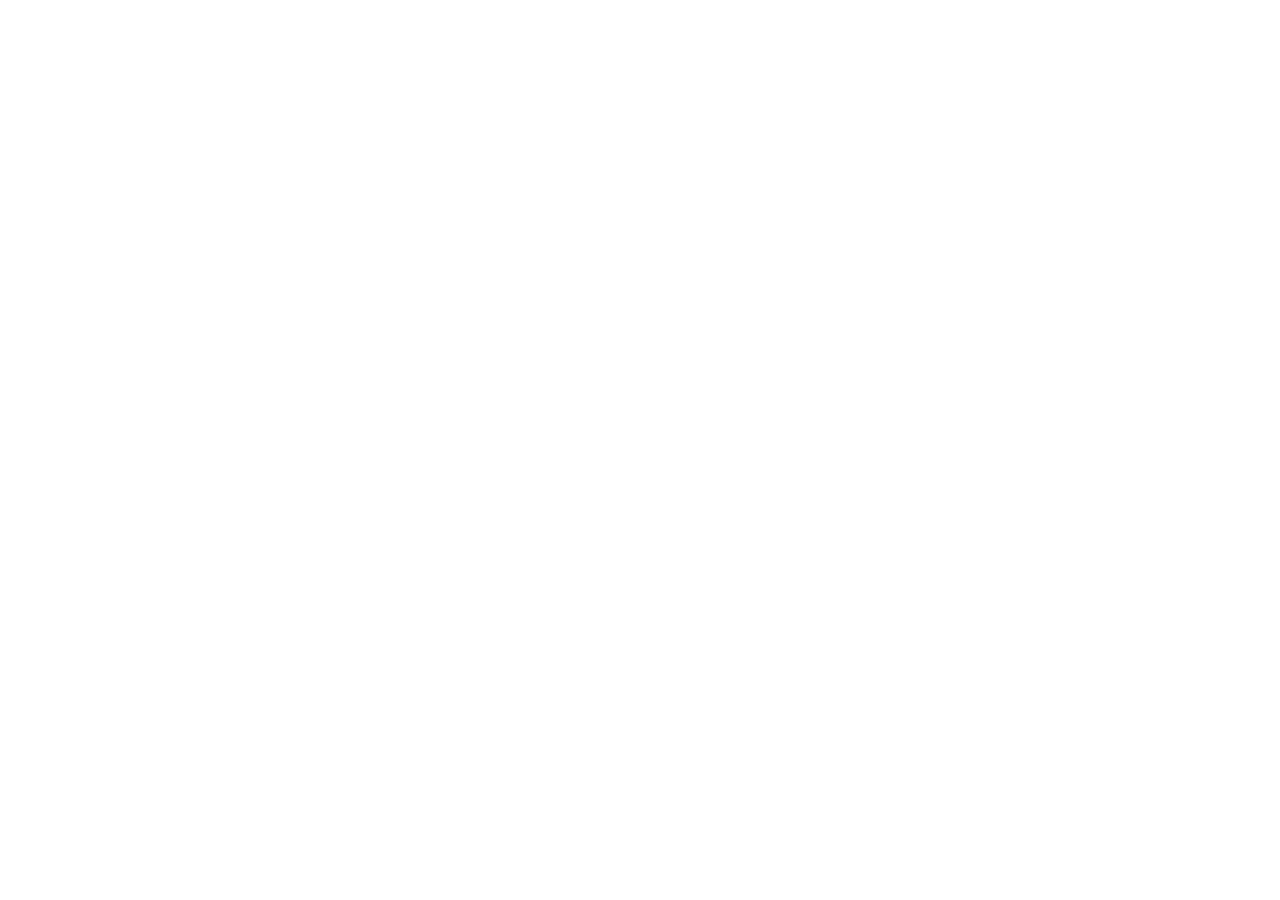
==== static/index.html @ 6d752be7 "Initial commit" ====
<!DOCTYPE html>
<html lang="en">
<head>
  <meta charset="UTF-8">
  <meta name="viewport" content="width=device-width, initial-scale=1.0">
  <title>Index</title>
</head>
<body>
  
</body>
</html>
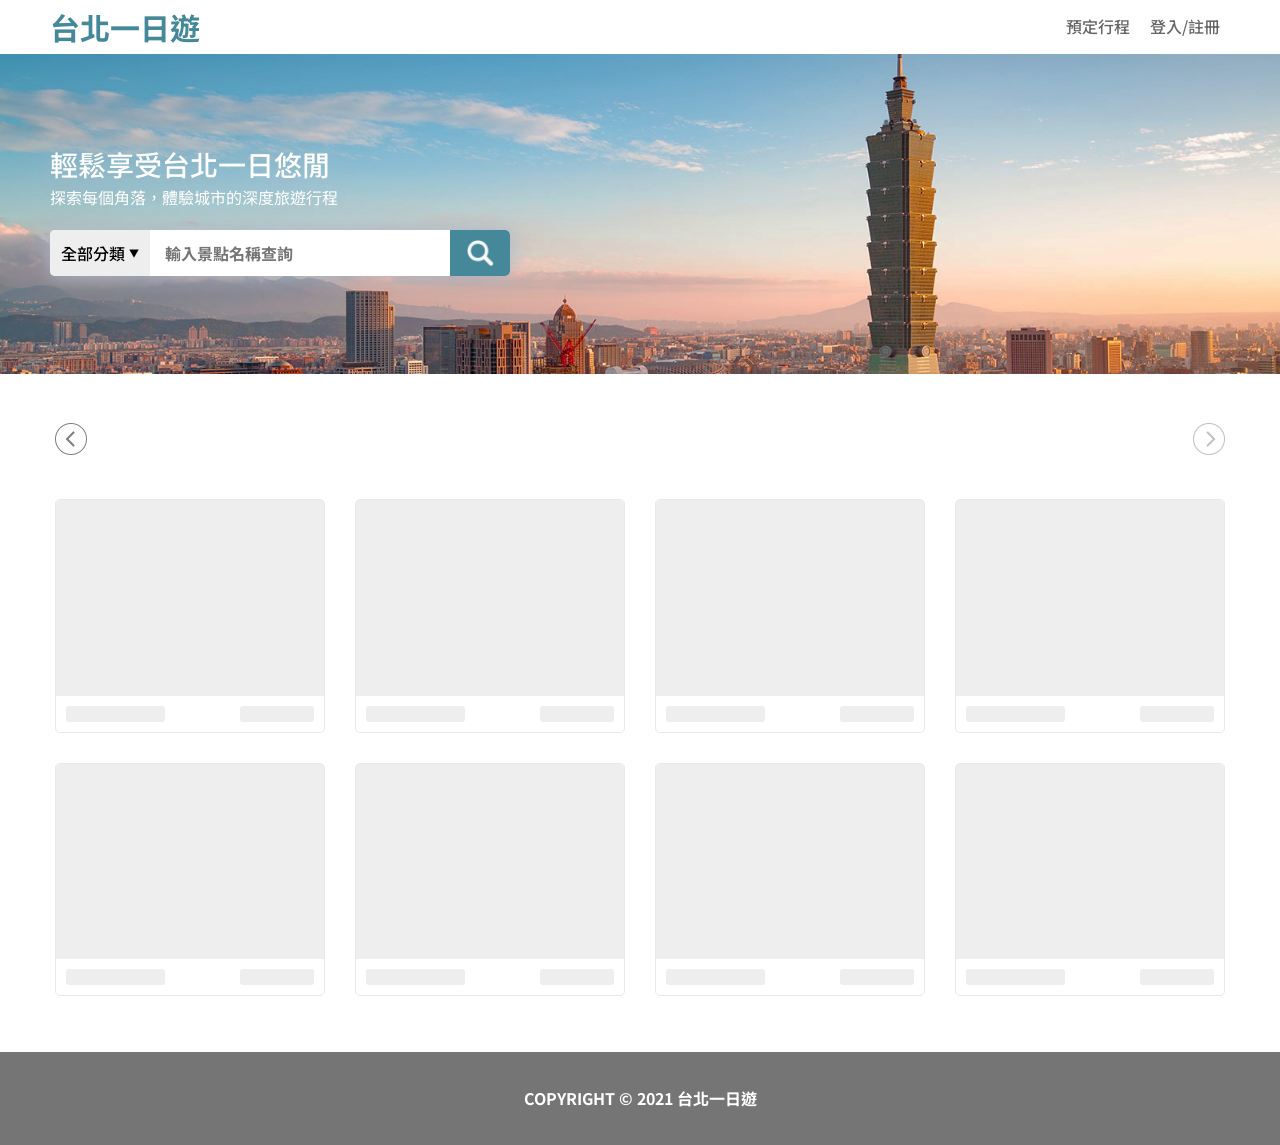
==== commit 1e39f819: "Complate Part 2 homepage RWD and features" ====
--- a/static/index.html
+++ b/static/index.html
@@ -1,11 +1,60 @@
 <!DOCTYPE html>
-<html lang="en">
-<head>
-  <meta charset="UTF-8">
-  <meta name="viewport" content="width=device-width, initial-scale=1.0">
-  <title>Index</title>
-</head>
-<body>
-  
-</body>
+<html lang="zh-TW">
+    <head>
+        <meta charset="UTF-8">
+        <meta name="viewport" content="width=device-width, initial-scale=1.0">
+        <link rel="preconnect" href="https://fonts.googleapis.com">
+        <link rel="preconnect" href="https://fonts.gstatic.com" crossorigin>
+        <link href="https://fonts.googleapis.com/css2?family=Noto+Sans+TC:wght@400;500;700&display=swap" rel="stylesheet">
+        <link rel="stylesheet" href="/static/styles/index.css?v=1.0">
+        <title>台北一日遊</title>
+    </head>
+    <body>
+        <header class="header">
+            <div class="header__inner">
+                <a class="logo" href="/">台北一日遊</a>
+                <nav class="nav">
+                    <a class="nav__link" href="/booking">預定行程</a>
+                    <a class="nav__link" href="#">登入/註冊</a>
+                </nav>
+            </div>
+        </header>
+
+        <section class="banner">
+            <div class="banner__inner">
+                <h1 class="banner__title">輕鬆享受台北一日悠閒</h1>
+                <p class="banner__subtitle">探索每個角落，體驗城市的深度旅遊行程</p>
+                
+                <div class="search">
+                    <button class="search__category" id="category-button" type="button">
+                        <span id="category-label">全部分類</span>
+                        <span class="search__caret">▼</span>
+                    </button>
+                    <input class="search__input" id="keyword-input" type="text"
+                            placeholder="輸入景點名稱查詢" autocomplete="off">
+                    <button class="search__submit" id="search-button" type="button" aria-label="搜尋"></button>
+                    
+                    <ul class="category-panel" id="category-panel" hidden></ul>
+                </div>
+            </div>
+        </section>
+
+        <main class="main">
+            <section class="mrt">
+                <button class="mrt__arrow mrt__arrow--left" id="mrt-prev" type="button" aria-label="向左捲動"></button>
+                <div class="mrt__viewport">
+                    <ul class="mrt__list" id="mrt-list"></ul>
+                </div>
+                <button class="mrt__arrow mrt__arrow--right" id="mrt-next" type="button" aria-label="向右捲動"></button>
+            </section>
+            <ul class="attraction-list" id="attraction-list"></ul>
+            <div id="sentinel" class="sentinel"></div>
+        </main>
+
+        <footer class="footer">
+            <p class="footer__text">COPYRIGHT © 2021 台北一日遊</p>
+        </footer>
+
+        <script src="/static/scripts/index.js"></script>
+    </body>
 </html>
--- a/static/styles/index.css
+++ b/static/styles/index.css
@@ -0,0 +1,540 @@
+*,
+*::before,
+*::after {
+  margin: 0;
+  padding: 0;
+  box-sizing: border-box;
+}
+
+html {
+  scroll-behavior: smooth;
+}
+
+body {
+  font-family: "Noto Sans TC", sans-serif;
+  font-size: 16px;
+  font-weight: 400;
+  color: #000000;
+  background-color: #FFFFFF;
+
+  min-height: 100vh;
+  display: flex;
+  flex-direction: column;
+}
+
+ul,
+ol,
+li {
+  list-style: none;
+}
+
+a {
+  color: inherit;
+  text-decoration: none;
+}
+
+img {
+  display: block;
+  max-width: 100%;
+}
+
+button,
+input {
+  font: inherit;
+  color: inherit;
+  border: none;
+  background: none;
+  outline: none;
+}
+
+button {
+  cursor: pointer;
+}
+
+:focus-visible {
+  outline: 2px solid #448899;
+  outline-offset: 2px;
+}
+
+@media (prefers-reduced-motion: reduce) {
+  html {
+    scroll-behavior: auto;
+  }
+
+  *,
+  *::before,
+  *::after {
+    transition-duration: .01ms !important;
+    animation-duration: .01ms !important;
+  }
+}
+
+.header__inner,
+.banner__inner {
+  width: 100%;
+  max-width: 1200px;
+  margin-inline: auto;
+  padding-inline: 10px;
+}
+
+.header {
+  position: sticky;
+  top: 0;
+  z-index: 100;
+  flex-shrink: 0;
+  height: 54px;
+  background-color: #FFFFFF;
+
+}
+
+.header__inner {
+  height: 100%;
+  display: flex;
+  align-items: center;
+  justify-content: space-between;
+}
+
+.logo {
+  font-size: 30px;
+  font-weight: 700;
+  line-height: 34px;
+  color: #448899;
+  white-space: nowrap;
+}
+
+.nav {
+  display: flex;
+  align-items: center;
+}
+
+.nav__link {
+  padding: 10px;
+  font-size: 16px;
+  font-weight: 500;
+  line-height: 13.3px;
+  color: #666666;
+  white-space: nowrap;
+  transition: color .2s;
+}
+
+.nav__link:hover {
+  color: #448899;
+}
+
+.banner {
+  flex-shrink: 0;
+  height: 320px;
+
+  background:
+    url("/static/images/welcome.png") center / cover no-repeat,
+    linear-gradient(135deg, #AADDEE 0%, #66AABB 100%);
+  display: flex;
+  align-items: center;
+}
+
+.banner__inner {
+  display: flex;
+  flex-direction: column;
+  align-items: flex-start;
+  padding-block: 10px;
+  color: #FFFFFF;
+}
+
+.banner__title {
+  font-size: 28px;
+  font-weight: 500;
+  line-height: 24px;
+  margin-bottom: 15px;
+  text-shadow: 0 0 30px rgba(170, 187, 204, 1);
+}
+
+.banner__subtitle {
+  font-size: 16px;
+  font-weight: 400;
+  line-height: 13.3px;
+  margin-bottom: 25px;
+}
+
+.search {
+  position: relative;
+  display: flex;
+  align-items: stretch;
+  width: 100%;
+  max-width: 460px;
+  height: 46px;
+  background-color: #FFFFFF;
+  border-radius: 5px;
+  box-shadow: 0 0 20px rgba(170, 187, 204, 1);
+}
+
+.search__category {
+  display: flex;
+  align-items: center;
+  justify-content: center;
+  gap: 4px;
+  flex-shrink: 0;
+  width: 100px;
+  padding: 16px 8px;
+  font-size: 16px;
+  font-weight: 500;
+  color: #000000;
+  white-space: nowrap;
+  background-color: #EEEEEE;
+  border-radius: 5px 0 0 5px;
+}
+
+.search__caret {
+  line-height: 1;
+  font-size: 10px;
+}
+
+.search__input {
+  flex: 1;
+  min-width: 0;
+  padding: 15px;
+  font-size: 16px;
+  color: #000000;
+  background-color: #FFFFFF;
+}
+
+.search__input::placeholder {
+  color: #757575;
+  font-weight: 700;
+}
+
+.search__category:focus-visible,
+.search__input:focus-visible,
+.search__submit:focus-visible {
+  outline: none;
+}
+
+.search:focus-within {
+  outline: 2px solid #448899;
+  outline-offset: 0;
+}
+
+.search__submit {
+  flex-shrink: 0;
+  width: 60px;
+  padding: 8px 15px;
+  background-color: #448899;
+  background-image: url("/static/images/icon_search.png");
+  background-repeat: no-repeat;
+  background-position: center;
+  background-size: 30px 30px;
+  border-radius: 0 5px 5px 0;
+  transition: background-color .2s;
+}
+
+.search__submit:hover {
+  background-color: #66AABB;
+}
+
+.category-panel {
+  position: absolute;
+  top: calc(100% + 4px);
+  left: 0;
+  z-index: 50;
+  width: 300px;
+  max-width: calc(100vw - 20px);
+  padding: 0;
+  max-height: 280px;
+  overflow-y: auto;
+  background-color: #FFFFFF;
+  border-radius: 5px;
+  box-shadow: 0 0 20px rgba(170, 187, 204, 1);
+  display: grid;
+  grid-template-columns: repeat(3, 1fr);
+}
+
+.category-panel[hidden] {
+  display: none;
+}
+
+.category-panel__item {
+  padding: 13px 0;
+  text-align: center;
+  font-size: 14px;
+  font-weight: 500;
+  line-height: 14px;
+  color: #000000;
+  cursor: pointer;
+  transition: background-color .15s;
+}
+
+.category-panel__item:hover {
+  background-color: #EEEEEE;
+}
+
+.main {
+  flex: 1;
+  width: 100%;
+  max-width: 1200px;
+  margin-inline: auto;
+  padding-block: 40px;
+}
+
+.mrt {
+  display: flex;
+  align-items: center;
+  padding: 0 15px 20px;
+}
+
+.mrt__arrow {
+  flex-shrink: 0;
+  width: 32px;
+  height: 32px;
+  opacity: .5;
+  background-repeat: no-repeat;
+  background-position: center;
+  background-size: contain;
+  transition: opacity .2s;
+}
+
+.mrt__arrow--left {
+  background-image: url("/static/images/icon_arrow_left.png");
+}
+
+.mrt__arrow--right {
+  background-image: url("/static/images/icon_arrow_right.png");
+}
+
+.mrt__arrow:hover {
+  opacity: 1;
+}
+
+.mrt__viewport {
+  flex: 1;
+  min-width: 0;
+  padding-inline: 10px;
+  padding-block: 13px;
+  overflow-x: auto;
+  overflow-y: hidden;
+  scroll-behavior: smooth;
+  scrollbar-width: none;
+  -ms-overflow-style: none;
+}
+
+.mrt__viewport::-webkit-scrollbar {
+  display: none;
+}
+
+.mrt__list {
+  display: flex;
+  align-items: center;
+  height: 24px;
+  width: max-content;
+
+}
+
+.mrt__item {
+  padding: 5px 15px;
+  font-size: 16px;
+  font-weight: 500;
+  line-height: 13.3px;
+  color: #666666;
+  text-align: center;
+  white-space: nowrap;
+  cursor: pointer;
+  transition: color .2s;
+}
+
+.mrt__item:hover {
+  color: #448899;
+}
+
+.attraction-list {
+  display: grid;
+  grid-template-columns: repeat(4, 1fr);
+  gap: 30px;
+  padding: 15px;
+}
+
+.card {
+  border: 1px solid #E8E8E8;
+  border-radius: 5px;
+  overflow: hidden;
+  background-color: #FFFFFF;
+}
+
+.card__link {
+  display: block;
+  height: 100%;
+}
+
+.card__figure {
+  position: relative;
+  aspect-ratio: 270 / 197;
+  overflow: hidden;
+  background-color: #EEEEEE;
+}
+
+.card__image {
+  width: 100%;
+  height: 100%;
+  object-fit: cover;
+  transition: transform .3s;
+}
+
+.card__link:hover .card__image {
+  transform: scale(1.04);
+}
+
+.card__name {
+  position: absolute;
+  left: 0;
+  right: 0;
+  bottom: 0;
+  padding: 10px;
+  background-color: rgba(0, 0, 0, .6);
+  color: #FFFFFF;
+  font-size: 16px;
+  font-weight: 500;
+  line-height: 24px;
+
+  white-space: nowrap;
+  overflow: hidden;
+  text-overflow: ellipsis;
+}
+
+.card__meta {
+  display: flex;
+  align-items: center;
+  justify-content: space-between;
+  gap: 8px;
+  padding: 10px;
+  color: #757575;
+  font-size: 16px;
+  font-weight: 500;
+  line-height: 24px;
+}
+
+.card__mrt,
+.card__category {
+  white-space: nowrap;
+  overflow: hidden;
+  text-overflow: ellipsis;
+}
+
+.sentinel {
+  width: 100%;
+  height: 1px;
+}
+
+.no-result {
+  padding: 60px 15px;
+  text-align: center;
+  color: #757575;
+  font-size: 16px;
+}
+
+.no-result[hidden] {
+  display: none;
+}
+
+.skeleton {
+  border: 1px solid #E8E8E8;
+  border-radius: 5px;
+  overflow: hidden;
+  background-color: #FFFFFF;
+}
+
+.skeleton__figure {
+  aspect-ratio: 270 / 197;
+  background-color: #EEEEEE;
+}
+
+.skeleton__meta {
+  display: flex;
+  justify-content: space-between;
+  gap: 8px;
+  padding: 10px;
+}
+
+.skeleton__line {
+  height: 16px;
+  border-radius: 3px;
+  background-color: #EEEEEE;
+}
+
+.skeleton__line:first-child {
+  width: 40%;
+}
+
+.skeleton__line:last-child {
+  width: 30%;
+}
+
+.skeleton__figure,
+.skeleton__line {
+  position: relative;
+  overflow: hidden;
+}
+
+.skeleton__figure::after,
+.skeleton__line::after {
+  content: "";
+  position: absolute;
+  inset: 0;
+  transform: translateX(-100%);
+  background: linear-gradient(
+    90deg,
+    transparent 0%,
+    rgba(255, 255, 255, .6) 50%,
+    transparent 100%
+  );
+  animation: shimmer 1.4s infinite;
+}
+
+@keyframes shimmer {
+  100% {
+    transform: translateX(100%);
+  }
+}
+
+@media (prefers-reduced-motion: reduce) {
+  .skeleton__figure::after,
+  .skeleton__line::after {
+    animation: none;
+  }
+}
+
+.footer {
+  flex-shrink: 0;
+  background-color: #757575;
+  padding: 40px 10px;
+  text-align: center;
+}
+
+.footer__text {
+  color: #FFFFFF;
+  font-size: 16px;
+  font-weight: 700;
+  line-height: 13.3px;
+}
+
+@media (max-width: 1199px) {
+  .attraction-list {
+    grid-template-columns: repeat(2, 1fr);
+  }
+}
+
+@media (max-width: 600px) {
+  .search {
+    max-width: none;
+  }
+
+  .attraction-list {
+    grid-template-columns: 1fr;
+  }
+
+  .footer {
+    padding-block: 30px;
+  }
+}
+
+@media (max-width: 359px) {
+  .banner__title {
+    font-size: 24px;
+  }
+}
